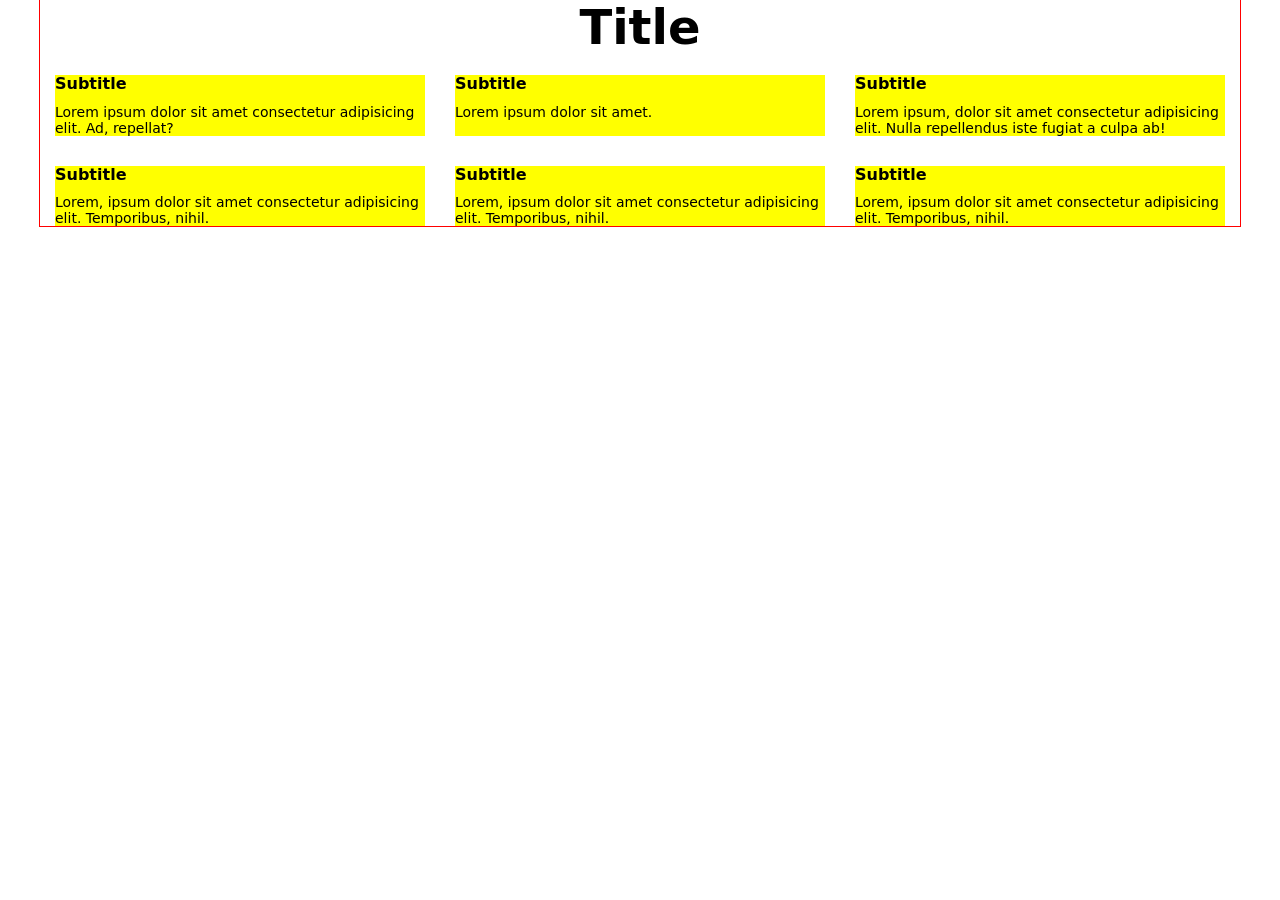
==== adaptive.html @ a8fd62b7 "lesson-12" ====
<!doctype html>
<html lang="en">
  <head>
    <meta charset="UTF-8" />
    <meta name="viewport" content="width=device-width, initial-scale=1.0" />
    <link
      rel="stylesheet"
      href="https://cdn.jsdelivr.net/npm/modern-normalize@3.0.1/modern-normalize.min.css"
    />
    <title>Document</title>
    <link rel="stylesheet" href="./styles/adaptive.css" />
  </head>
  <body>
    <main>
      <section>
        <div class="container">
          <h2>Title</h2>
          <ul>
            <li>
              <h3>Subtitle</h3>
              <p>
                Lorem ipsum dolor sit amet consectetur adipisicing elit. Ad,
                repellat?
              </p>
            </li>
            <li>
              <h3>Subtitle</h3>
              <p>Lorem ipsum dolor sit amet.</p>
            </li>
            <li>
              <h3>Subtitle</h3>
              <p>
                Lorem ipsum, dolor sit amet consectetur adipisicing elit. Nulla
                repellendus iste fugiat a culpa ab!
              </p>
            </li>
            <li>
              <h3>Subtitle</h3>
              <p>
                Lorem, ipsum dolor sit amet consectetur adipisicing elit.
                Temporibus, nihil.
              </p>
            </li>
            <li>
              <h3>Subtitle</h3>
              <p>
                Lorem, ipsum dolor sit amet consectetur adipisicing elit.
                Temporibus, nihil.
              </p>
            </li>
            <li>
              <h3>Subtitle</h3>
              <p>
                Lorem, ipsum dolor sit amet consectetur adipisicing elit.
                Temporibus, nihil.
              </p>
            </li>
          </ul>
        </div>
      </section>
    </main>
  </body>
</html>
---- styles/adaptive.css ----
h2,
h3,
p {
  margin: 0;
}

ul {
  list-style: none;
  margin: 0;
  padding: 0;
}

.container {
  margin: 0 auto;
  width: 100%;
  padding: 0 10px;
  outline: 1px solid red;
}

h2 {
  font-size: 20px;
  text-align: center;
  margin-bottom: 20px;
}

ul {
  display: flex;
  flex-direction: column;
  row-gap: 10px;
}

li {
  background-color: beige;
  width: 100%;
}

h3 {
  font-size: 16px;
  margin-bottom: 10px;
}

p {
  font-size: 14px;
}

/* @media screen and (min-width: 450px) {
  .container {
    width: 450px;
  }
} */

@media (min-width: 450px) {
  .container {
    width: 450px;
  }

  h2 {
    font-size: 24px;
  }

  li {
    background-color: aqua;
  }
}

@media (min-width: 768px) {
  .container {
    width: 768px;
    padding: 0 15px;
  }

  h2 {
    font-size: 32px;
  }

  ul {
    flex-direction: row;
    flex-wrap: wrap;
    gap: 30px;
  }

  li {
    background-color: blanchedalmond;
    width: 354px;
  }
}

@media (min-width: 1200px) {
  .container {
    width: 1200px;
  }

  h2 {
    font-size: 48px;
  }

  li {
    background-color: yellow;
    width: 370px;
  }
}
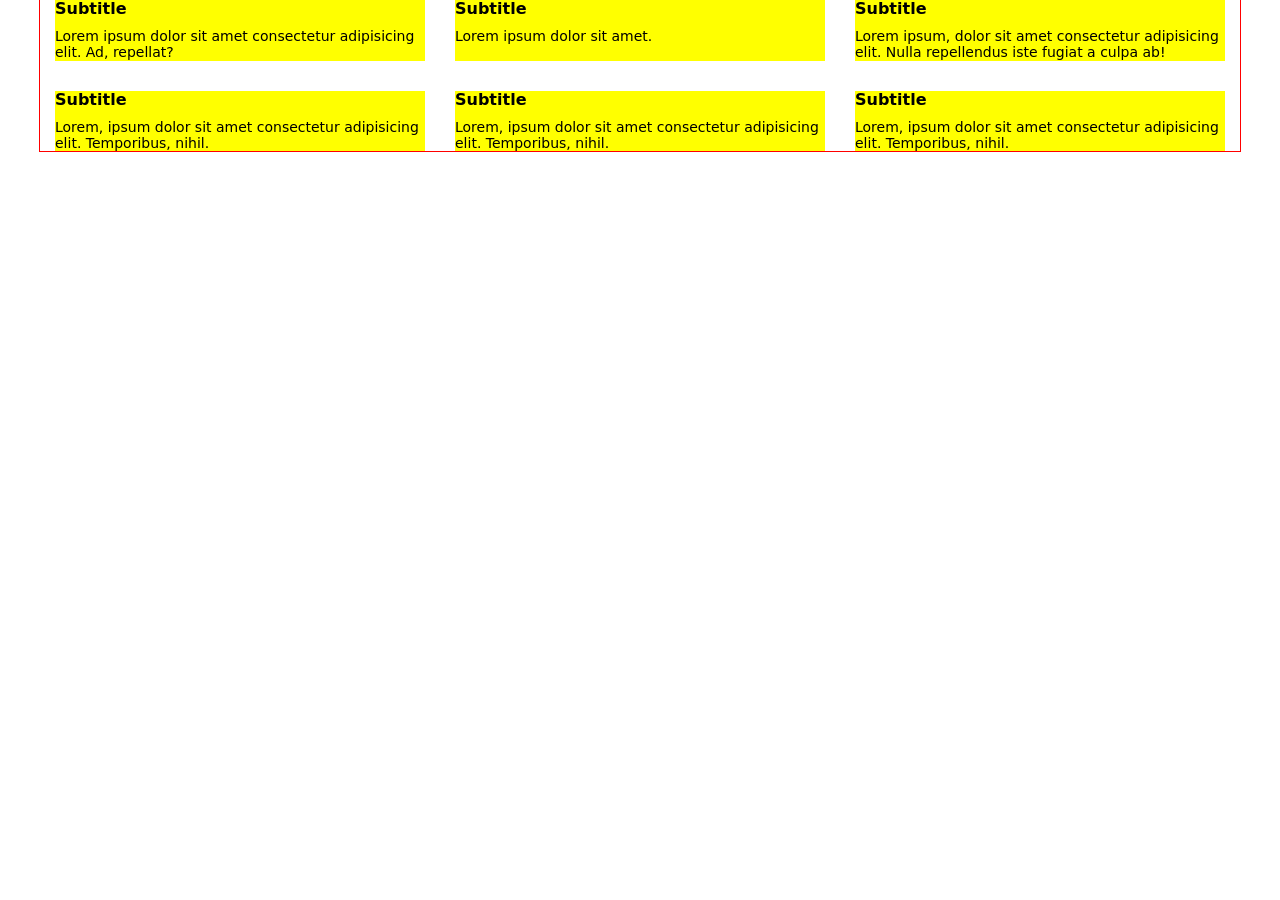
==== commit fa8a7530: "visually-hidden" ====
--- a/adaptive.html
+++ b/adaptive.html
@@ -14,7 +14,7 @@
     <main>
       <section>
         <div class="container">
-          <h2>Title</h2>
+          <h2 class="visually-hidden">Title</h2>
           <ul>
             <li>
               <h3>Subtitle</h3>
--- a/styles/adaptive.css
+++ b/styles/adaptive.css
@@ -99,3 +99,35 @@
     width: 370px;
   }
 }
+
+@media (max-width: 1000px) {
+  h2 {
+    color: blueviolet;
+  }
+}
+
+@media (min-width: 400px) and (max-width: 800px) {
+  body {
+    background-color: chocolate;
+  }
+}
+
+@media print {
+  h2 {
+    display: none;
+  }
+}
+
+.visually-hidden {
+  position: absolute;
+  width: 1px;
+  height: 1px;
+  margin: -1px;
+  border: 0;
+  padding: 0;
+
+  white-space: nowrap;
+  clip-path: inset(100%);
+  clip: rect(0 0 0 0);
+  overflow: hidden;
+}
